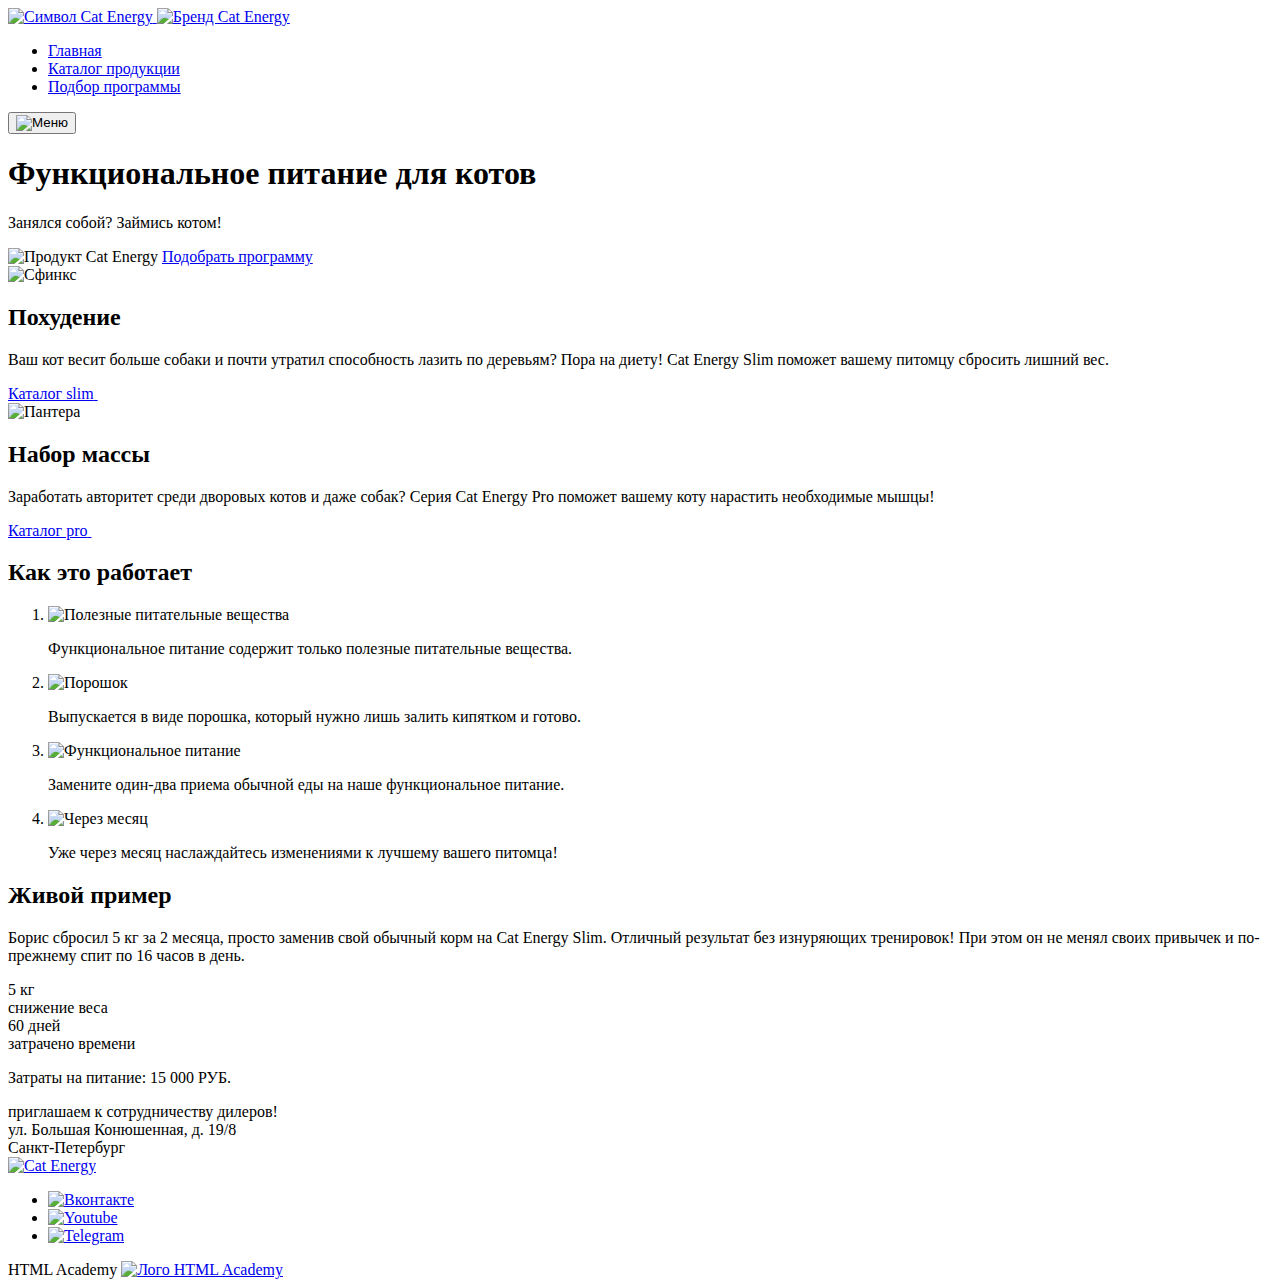
==== source/index.html @ 71e521a4 "добавляет разметку главной страницы" ====
<!DOCTYPE html>
<html lang="ru">
  <head>
    <meta charset="utf-8">
    <meta name="viewport" content="width=device-width, initial-scale=1.0">
    <link rel="apple-touch-icon" sizes="180x180" href="/apple-touch-icon.png">
    <link rel="icon" type="image/png" sizes="32x32" href="/favicon-32x32.png">
    <link rel="icon" type="image/png" sizes="16x16" href="/favicon-16x16.png">
    <link rel="manifest" href="/site.webmanifest">
    <link rel="mask-icon" href="/safari-pinned-tab.svg" color="#f06351">
    <meta name="msapplication-TileColor" content="#ffffff">
    <meta name="theme-color" content="#ffffff">
    <title>HTML Academy: Кэт энерджи</title>
  </head>
  <body>
    <header class="header">
      <div class="container header__container">
        <div class="logo">
          <a class="logo__symbol" href="/">
            <picture>
              <source media="(max-width: 480px)" srcset="/assets/images/logo-symbol-mobile.svg">
              <source media="(min-width: 480px)" srcset="/assets/images/logo-symbol-desktop.svg">
              <img class="image" src="/assets/images/logo-symbol-mobile.svg" alt="Символ Cat Energy">
            </picture>
          </a>
          <a class="logo__brand" href="/">
            <img class="image" src="/assets/images/logo-brand.svg" alt="Бренд Cat Energy">
          </a>
        </div>
        <nav class="menu">
          <ul class="menu__list">
            <li class="menu__item">
              <a class="menu-item" href="#">Главная</a>
            </li>
            <li class="menu__item">
              <a class="menu-item" href="#">Каталог продукции</a>
            </li>
            <li class="menu__item">
              <a class="menu-item" href="#">Подбор программы</a>
            </li>
          </ul>
        </nav>
        <button class="hamburger" type="button">
          <img class="image" src="/assets/images/icon-hamburger.svg" alt="Меню">
        </button>
      </div>
    </header>
    <main class="main">
      <section class="hero">
        <div class="hero__background"></div>
        <div class="container hero__container">
          <h1 class="heading heading--one">Функциональное
            питание для котов</h1>
          <p class="hero__description">Занялся собой? Займись котом!</p>
          <picture class="hero__picture">
            <source media="(max-width: 480px)"
                    srcset="/assets/images/hero-image-mobile.png 1x, /assets/images/hero-image-mobile@2x.png 2x">
            <source media="(max-width: 768px)"
                    srcset="/assets/images/hero-image-tablet.png 1x, /assets/images/hero-image-tablet@2x.png 2x">
            <source media="(max-width: 1024px)"
                    srcset="/assets/images/hero-image-desktop.png 1x, /assets/images/hero-image-desktop@2x.png 2x">
            <img class="image" src="/assets/images/hero-image-mobile.png" alt="Продукт Cat Energy">
          </picture>
          <a class="button" href="#">Подобрать программу</a>
        </div>
      </section>
      <section class="advantages">
        <div class="container advantages__container">
          <div class="advantages-item">
            <div class="advantages-item__icon">
              <div class="advantages-item-icon advantages-item-icon--sphinx">
                <div class="advantages-item-icon__circle"></div>
                <div class="advantages-item-icon__image">
                  <img class="image" src="/assets/images/advantages-item-sphinx.svg" alt="Сфинкс">
                </div>
              </div>
            </div>
            <h2 class="advantages-item__heading">Похудение</h2>
            <p class="advantages-item__description">Ваш кот весит больше собаки и почти утратил способность лазить по
              деревьям? Пора на диету! Cat Energy Slim поможет вашему питомцу сбросить лишний вес.</p>
            <div class="advantages-item__link">
              <a class="advantages-item-link" href="#">
                <span class="advantages-item-link__title">Каталог slim</span>
                <span class="advantages-item-link__icon">
                <img class="image" src="/assets/images/icon-long-arrow-right.svg" alt="">
              </span>
              </a>
            </div>
          </div>
          <div class="advantages-item">
            <div class="advantages-item__icon">
              <div class="advantages-item-icon advantages-item-icon--panther">
                <div class="advantages-item-icon__circle"></div>
                <div class="advantages-item-icon__image">
                  <img class="image" src="/assets/images/advantages-item-panther.svg" alt="Пантера">
                </div>
              </div>
            </div>
            <h2 class="advantages-item__heading">Набор массы</h2>
            <p class="advantages-item__description">Заработать авторитет среди дворовых котов и даже собак? Серия Cat Energy
              Pro поможет вашему коту нарастить необходимые мышцы!</p>
            <div class="advantages-item__link">
              <a class="advantages-item-link" href="#">
                <span class="advantages-item-link__title">Каталог pro</span>
                <span class="advantages-item-link__icon">
                <img class="image" src="/assets/images/icon-long-arrow-right.svg" alt="">
              </span>
              </a>
            </div>
          </div>
        </div>
      </section>
      <section class="how-it-works">
        <div class="container how-it-works__container">
          <h2 class="heading heading--two">Как это работает</h2>
          <ol class="list">
            <li class="list__item">
              <div class="list-item">
                <div class="list-item__icon">
                  <img class="image" src="/assets/images/icon-leaf.svg" alt="Полезные питательные вещества">
                </div>
                <p class="list-item__description">Функциональное питание
                  содержит только полезные
                  питательные вещества.</p>
              </div>
            </li>
            <li class="list__item">
              <div class="list-item">
                <div class="list-item__icon">
                  <img class="image" src="/assets/images/icon-bottle.svg" alt="Порошок">
                </div>
                <p class="list-item__description">Выпускается в виде порошка,
                  который нужно лишь залить
                  кипятком и готово.</p>
              </div>
            </li>
            <li class="list__item">
              <div class="list-item">
                <div class="list-item__icon">
                  <img class="image" src="/assets/images/icon-cutlery.svg" alt="Функциональное питание">
                </div>
                <p class="list-item__description">Замените один-два приема
                  обычной еды на наше
                  функциональное питание.</p>
              </div>
            </li>
            <li class="list__item">
              <div class="list-item">
                <div class="list-item__icon">
                  <img class="image" src="/assets/images/icon-clock.svg" alt="Через месяц">
                </div>
                <p class="list-item__description">Уже через месяц наслаждайтесь
                  изменениями к лучшему
                  вашего питомца!</p>
              </div>
            </li>
          </ol>
        </div>
      </section>
      <section class="example">
        <div class="example__background"></div>
        <div class="container example__container">
          <div class="example__content">
            <h2 class="heading heading--two">Живой пример</h2>
            <p class="example__description">Борис сбросил 5 кг за 2 месяца, просто заменив свой обычный корм на Cat Energy
              Slim. Отличный результат без изнуряющих тренировок! При этом он не менял своих привычек и по-прежнему спит по
              16
              часов в день.</p>
            <div class="example__counters">
              <div class="counter">
                <div class="counter__amount">5 кг</div>
                <div class="counter__description">снижение веса</div>
              </div>
              <div class="counter">
                <div class="counter__amount">60 дней</div>
                <div class="counter__description">затрачено времени</div>
              </div>
            </div>
            <p class="example-total">
              <span class="example-total__title">Затраты на питание:</span>
              <span class="example-total__price">15 000 РУБ.</span>
            </p>
          </div>
          <div class="example__compare">
            <div class="example-compare">
              <div class="example-compare__old"></div>
              <div class="example-compare__new"></div>
            </div>
          </div>
        </div>
      </section>
      <section class="contacts">
        <div class="container contacts__container">
          <div class="contacts-content">
            <div class="contacts-content__heading">
              приглашаем к сотрудничеству дилеров!
            </div>
            <div class="contacts-content__address">
              <div class="contacts-content-address">
                <div class="contacts-content-address__street">ул. Большая Конюшенная, д. 19/8</div>
                <div class="contacts-content-address__city">Санкт-Петербург</div>
              </div>
            </div>
          </div>
        </div>
        <div class="contacts__map" id="map"></div>
      </section>
    </main>
    <footer class="footer">
      <div class="container footer__container">
        <a class="footer-logo" href="/">
          <img src="/assets/images/logo-brand.svg" alt="Cat Energy">
        </a>
        <ul class="socials">
          <li class="socials__item">
            <a href="#"><img src="" alt="Вконтакте"></a>
          </li>
          <li class="socials__item">
            <a href="#"><img src="" alt="Youtube"></a>
          </li>
          <li class="socials__item">
            <a href="#"><img src="" alt="Telegram"></a>
          </li>
        </ul>
        <div class="copyright">
          <span class="copyright__title">HTML Academy</span>
          <a class="copyright__logo" href="#">
            <img src="" alt="Лого HTML Academy">
          </a>
        </div>
      </div>
    </footer>
    
    <script type="module" src="main.js"></script>
    </body>
</html>
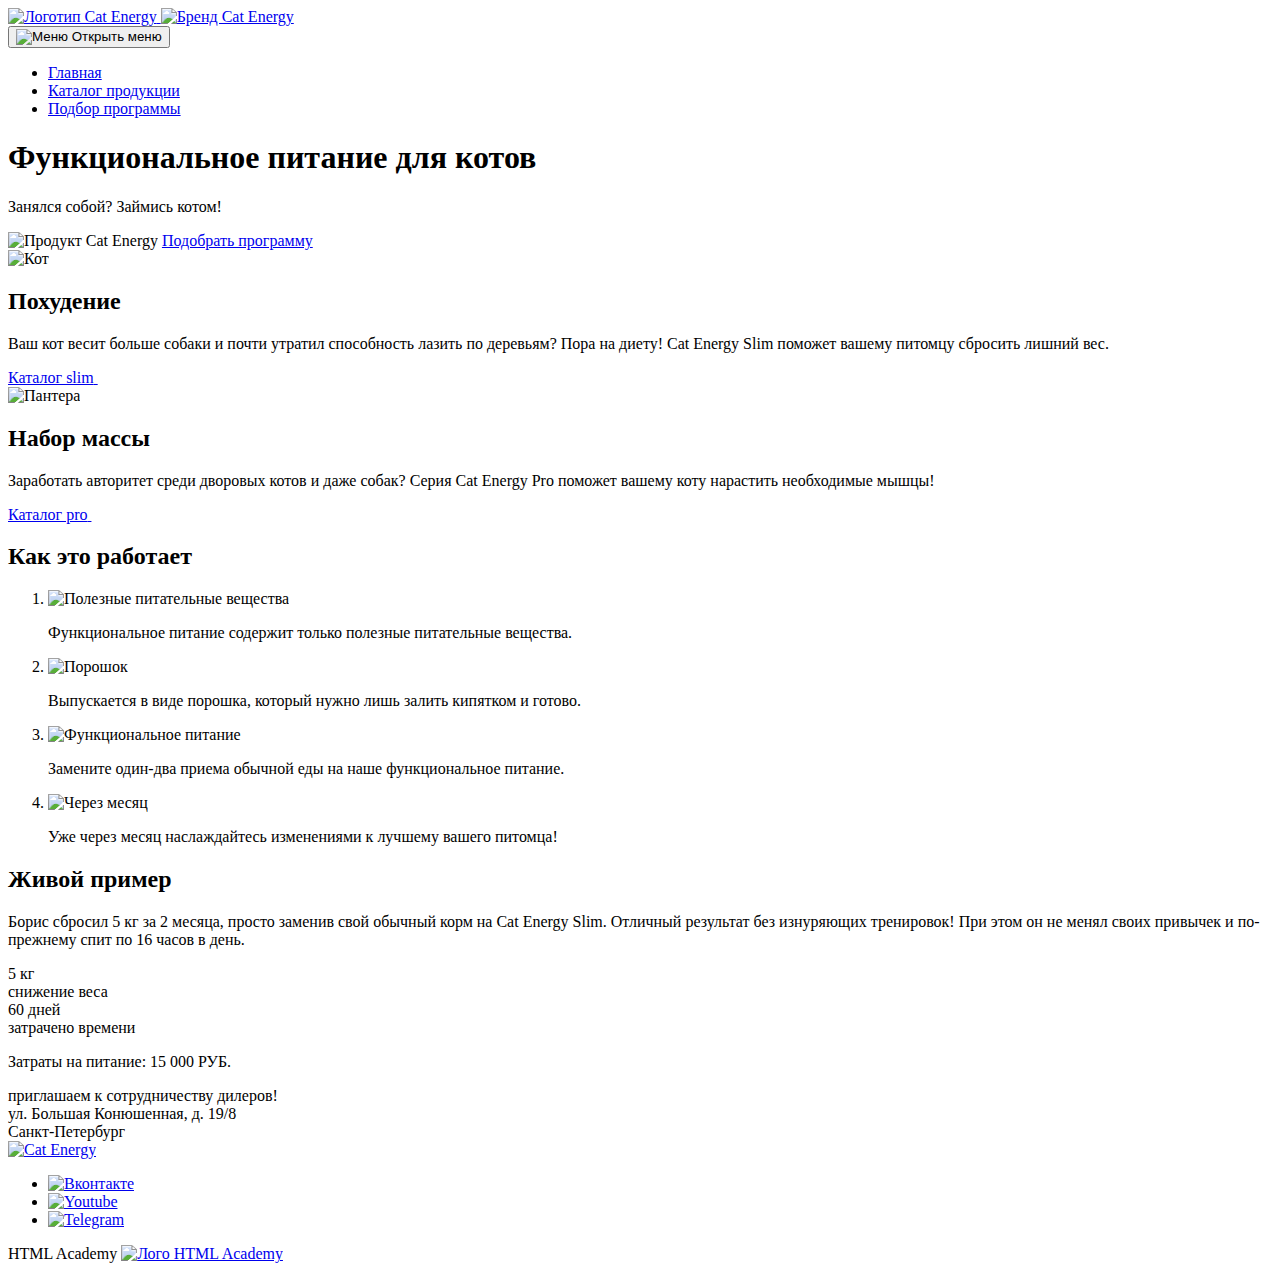
==== commit 9eee77cc: "изменяет header страниц" ====
--- a/source/index.html
+++ b/source/index.html
@@ -1,89 +1,86 @@
 <!DOCTYPE html>
 <html lang="ru">
   <head>
-    <meta charset="utf-8">
-    <meta name="viewport" content="width=device-width, initial-scale=1.0">
-    <link rel="apple-touch-icon" sizes="180x180" href="/apple-touch-icon.png">
-    <link rel="icon" type="image/png" sizes="32x32" href="/favicon-32x32.png">
-    <link rel="icon" type="image/png" sizes="16x16" href="/favicon-16x16.png">
-    <link rel="manifest" href="/site.webmanifest">
-    <link rel="mask-icon" href="/safari-pinned-tab.svg" color="#f06351">
-    <meta name="msapplication-TileColor" content="#ffffff">
-    <meta name="theme-color" content="#ffffff">
+    <meta charset="UTF-8" />
     <title>HTML Academy: Кэт энерджи</title>
   </head>
-  <body>
-    <header class="header">
-      <div class="container header__container">
-        <div class="logo">
-          <a class="logo__symbol" href="/">
-            <picture>
-              <source media="(max-width: 480px)" srcset="/assets/images/logo-symbol-mobile.svg">
-              <source media="(min-width: 480px)" srcset="/assets/images/logo-symbol-desktop.svg">
-              <img class="image" src="/assets/images/logo-symbol-mobile.svg" alt="Символ Cat Energy">
-            </picture>
-          </a>
-          <a class="logo__brand" href="/">
-            <img class="image" src="/assets/images/logo-brand.svg" alt="Бренд Cat Energy">
-          </a>
-        </div>
-        <nav class="menu">
-          <ul class="menu__list">
-            <li class="menu__item">
-              <a class="menu-item" href="#">Главная</a>
-            </li>
-            <li class="menu__item">
-              <a class="menu-item" href="#">Каталог продукции</a>
-            </li>
-            <li class="menu__item">
-              <a class="menu-item" href="#">Подбор программы</a>
+  <body class="page__body">
+    <header class="main-header">
+      <a class="main-header__logo" href="/">
+        <picture>
+          <source media="(max-width: 480px)" srcset="#" />
+          <source media="(min-width: 480px)" srcset="#" />
+          <img
+            class="main-header__logo-image image"
+            src="#"
+            alt="Логотип Cat Energy"
+          />
+        </picture>
+      </a>
+      <a class="main-header__logo-brand" href="/">
+        <img
+          class="main-header__logo-brand-image image"
+          src="#"
+          alt="Бренд Cat Energy"
+        />
+      </a>
+      <nav class="main-nav">
+        <button class="main-nav__toggle-hamburger" type="button">
+          <img class="image" src="#" alt="Меню" />
+          <span class="visually-hidden">Открыть меню</span>
+        </button>
+        <div class="main-nav__list">
+          <ul class="menu__list site-list">
+            <li class="site-list__item">
+              <a class="site-list-item" href="#">Главная</a>
+            </li>
+            <li class="site-list__item">
+              <a class="site-list-item" href="#">Каталог продукции</a>
+            </li>
+            <li class="site-list__item">
+              <a class="site-list-item" href="#">Подбор программы</a>
             </li>
           </ul>
-        </nav>
-        <button class="hamburger" type="button">
-          <img class="image" src="/assets/images/icon-hamburger.svg" alt="Меню">
-        </button>
-      </div>
+        </div>
+      </nav>
     </header>
-    <main class="main">
+    <main class="main-container">
       <section class="hero">
-        <div class="hero__background"></div>
-        <div class="container hero__container">
-          <h1 class="heading heading--one">Функциональное
-            питание для котов</h1>
+        <div class="hero__container container">
+          <h1 class="heading heading--one">Функциональное питание для котов</h1>
           <p class="hero__description">Занялся собой? Займись котом!</p>
           <picture class="hero__picture">
-            <source media="(max-width: 480px)"
-                    srcset="/assets/images/hero-image-mobile.png 1x, /assets/images/hero-image-mobile@2x.png 2x">
-            <source media="(max-width: 768px)"
-                    srcset="/assets/images/hero-image-tablet.png 1x, /assets/images/hero-image-tablet@2x.png 2x">
-            <source media="(max-width: 1024px)"
-                    srcset="/assets/images/hero-image-desktop.png 1x, /assets/images/hero-image-desktop@2x.png 2x">
-            <img class="image" src="/assets/images/hero-image-mobile.png" alt="Продукт Cat Energy">
+            <source media="(max-width: 480px)" srcset="#" />
+            <source media="(max-width: 768px)" srcset="#" />
+            <source media="(max-width: 1024px)" srcset="#" />
+            <img class="image" src="#" alt="Продукт Cat Energy" />
           </picture>
           <a class="button" href="#">Подобрать программу</a>
         </div>
       </section>
       <section class="advantages">
-        <div class="container advantages__container">
+        <div class="advantages__container container">
           <div class="advantages-item">
             <div class="advantages-item__icon">
-              <div class="advantages-item-icon advantages-item-icon--sphinx">
+              <div class="advantages-item-icon advantages-item-icon--cat">
                 <div class="advantages-item-icon__circle"></div>
                 <div class="advantages-item-icon__image">
-                  <img class="image" src="/assets/images/advantages-item-sphinx.svg" alt="Сфинкс">
+                  <img class="image" src="#" alt="Кот" />
                 </div>
               </div>
             </div>
             <h2 class="advantages-item__heading">Похудение</h2>
-            <p class="advantages-item__description">Ваш кот весит больше собаки и почти утратил способность лазить по
-              деревьям? Пора на диету! Cat Energy Slim поможет вашему питомцу сбросить лишний вес.</p>
+            <p class="advantages-item__description">
+              Ваш кот весит больше собаки и почти утратил способность лазить по
+              деревьям? Пора на диету! Cat Energy Slim поможет вашему питомцу
+              сбросить лишний вес.
+            </p>
             <div class="advantages-item__link">
               <a class="advantages-item-link" href="#">
                 <span class="advantages-item-link__title">Каталог slim</span>
                 <span class="advantages-item-link__icon">
-                <img class="image" src="/assets/images/icon-long-arrow-right.svg" alt="">
-              </span>
+                  <img class="image" src="#" alt="" />
+                </span>
               </a>
             </div>
           </div>
@@ -92,19 +89,21 @@
               <div class="advantages-item-icon advantages-item-icon--panther">
                 <div class="advantages-item-icon__circle"></div>
                 <div class="advantages-item-icon__image">
-                  <img class="image" src="/assets/images/advantages-item-panther.svg" alt="Пантера">
+                  <img class="image" src="#" alt="Пантера" />
                 </div>
               </div>
             </div>
             <h2 class="advantages-item__heading">Набор массы</h2>
-            <p class="advantages-item__description">Заработать авторитет среди дворовых котов и даже собак? Серия Cat Energy
-              Pro поможет вашему коту нарастить необходимые мышцы!</p>
+            <p class="advantages-item__description">
+              Заработать авторитет среди дворовых котов и даже собак? Серия Cat
+              Energy Pro поможет вашему коту нарастить необходимые мышцы!
+            </p>
             <div class="advantages-item__link">
               <a class="advantages-item-link" href="#">
                 <span class="advantages-item-link__title">Каталог pro</span>
                 <span class="advantages-item-link__icon">
-                <img class="image" src="/assets/images/icon-long-arrow-right.svg" alt="">
-              </span>
+                  <img class="image" src="#" alt="" />
+                </span>
               </a>
             </div>
           </div>
@@ -117,41 +116,49 @@
             <li class="list__item">
               <div class="list-item">
                 <div class="list-item__icon">
-                  <img class="image" src="/assets/images/icon-leaf.svg" alt="Полезные питательные вещества">
-                </div>
-                <p class="list-item__description">Функциональное питание
-                  содержит только полезные
-                  питательные вещества.</p>
-              </div>
-            </li>
-            <li class="list__item">
-              <div class="list-item">
-                <div class="list-item__icon">
-                  <img class="image" src="/assets/images/icon-bottle.svg" alt="Порошок">
-                </div>
-                <p class="list-item__description">Выпускается в виде порошка,
-                  который нужно лишь залить
-                  кипятком и готово.</p>
-              </div>
-            </li>
-            <li class="list__item">
-              <div class="list-item">
-                <div class="list-item__icon">
-                  <img class="image" src="/assets/images/icon-cutlery.svg" alt="Функциональное питание">
-                </div>
-                <p class="list-item__description">Замените один-два приема
-                  обычной еды на наше
-                  функциональное питание.</p>
-              </div>
-            </li>
-            <li class="list__item">
-              <div class="list-item">
-                <div class="list-item__icon">
-                  <img class="image" src="/assets/images/icon-clock.svg" alt="Через месяц">
-                </div>
-                <p class="list-item__description">Уже через месяц наслаждайтесь
-                  изменениями к лучшему
-                  вашего питомца!</p>
+                  <img
+                    class="image"
+                    src="#"
+                    alt="Полезные питательные вещества"
+                  />
+                </div>
+                <p class="list-item__description">
+                  Функциональное питание содержит только полезные питательные
+                  вещества.
+                </p>
+              </div>
+            </li>
+            <li class="list__item">
+              <div class="list-item">
+                <div class="list-item__icon">
+                  <img class="image" src="#" alt="Порошок" />
+                </div>
+                <p class="list-item__description">
+                  Выпускается в виде порошка, который нужно лишь залить кипятком
+                  и готово.
+                </p>
+              </div>
+            </li>
+            <li class="list__item">
+              <div class="list-item">
+                <div class="list-item__icon">
+                  <img class="image" src="#" alt="Функциональное питание" />
+                </div>
+                <p class="list-item__description">
+                  Замените один-два приема обычной еды на наше функциональное
+                  питание.
+                </p>
+              </div>
+            </li>
+            <li class="list__item">
+              <div class="list-item">
+                <div class="list-item__icon">
+                  <img class="image" src="#" alt="Через месяц" />
+                </div>
+                <p class="list-item__description">
+                  Уже через месяц наслаждайтесь изменениями к лучшему вашего
+                  питомца!
+                </p>
               </div>
             </li>
           </ol>
@@ -162,10 +169,12 @@
         <div class="container example__container">
           <div class="example__content">
             <h2 class="heading heading--two">Живой пример</h2>
-            <p class="example__description">Борис сбросил 5 кг за 2 месяца, просто заменив свой обычный корм на Cat Energy
-              Slim. Отличный результат без изнуряющих тренировок! При этом он не менял своих привычек и по-прежнему спит по
-              16
-              часов в день.</p>
+            <p class="example__description">
+              Борис сбросил 5 кг за 2 месяца, просто заменив свой обычный корм
+              на Cat Energy Slim. Отличный результат без изнуряющих тренировок!
+              При этом он не менял своих привычек и по-прежнему спит по 16 часов
+              в день.
+            </p>
             <div class="example__counters">
               <div class="counter">
                 <div class="counter__amount">5 кг</div>
@@ -197,8 +206,12 @@
             </div>
             <div class="contacts-content__address">
               <div class="contacts-content-address">
-                <div class="contacts-content-address__street">ул. Большая Конюшенная, д. 19/8</div>
-                <div class="contacts-content-address__city">Санкт-Петербург</div>
+                <div class="contacts-content-address__street">
+                  ул. Большая Конюшенная, д. 19/8
+                </div>
+                <div class="contacts-content-address__city">
+                  Санкт-Петербург
+                </div>
               </div>
             </div>
           </div>
@@ -209,28 +222,26 @@
     <footer class="footer">
       <div class="container footer__container">
         <a class="footer-logo" href="/">
-          <img src="/assets/images/logo-brand.svg" alt="Cat Energy">
+          <img src="#" alt="Cat Energy" />
         </a>
         <ul class="socials">
           <li class="socials__item">
-            <a href="#"><img src="" alt="Вконтакте"></a>
+            <a href="#"><img src="#" alt="Вконтакте" /></a>
           </li>
           <li class="socials__item">
-            <a href="#"><img src="" alt="Youtube"></a>
+            <a href="#"><img src="#" alt="Youtube" /></a>
           </li>
           <li class="socials__item">
-            <a href="#"><img src="" alt="Telegram"></a>
+            <a href="#"><img src="#" alt="Telegram" /></a>
           </li>
         </ul>
         <div class="copyright">
           <span class="copyright__title">HTML Academy</span>
           <a class="copyright__logo" href="#">
-            <img src="" alt="Лого HTML Academy">
+            <img src="#" alt="Лого HTML Academy" />
           </a>
         </div>
       </div>
     </footer>
-    
-    <script type="module" src="main.js"></script>
-    </body>
+  </body>
 </html>
